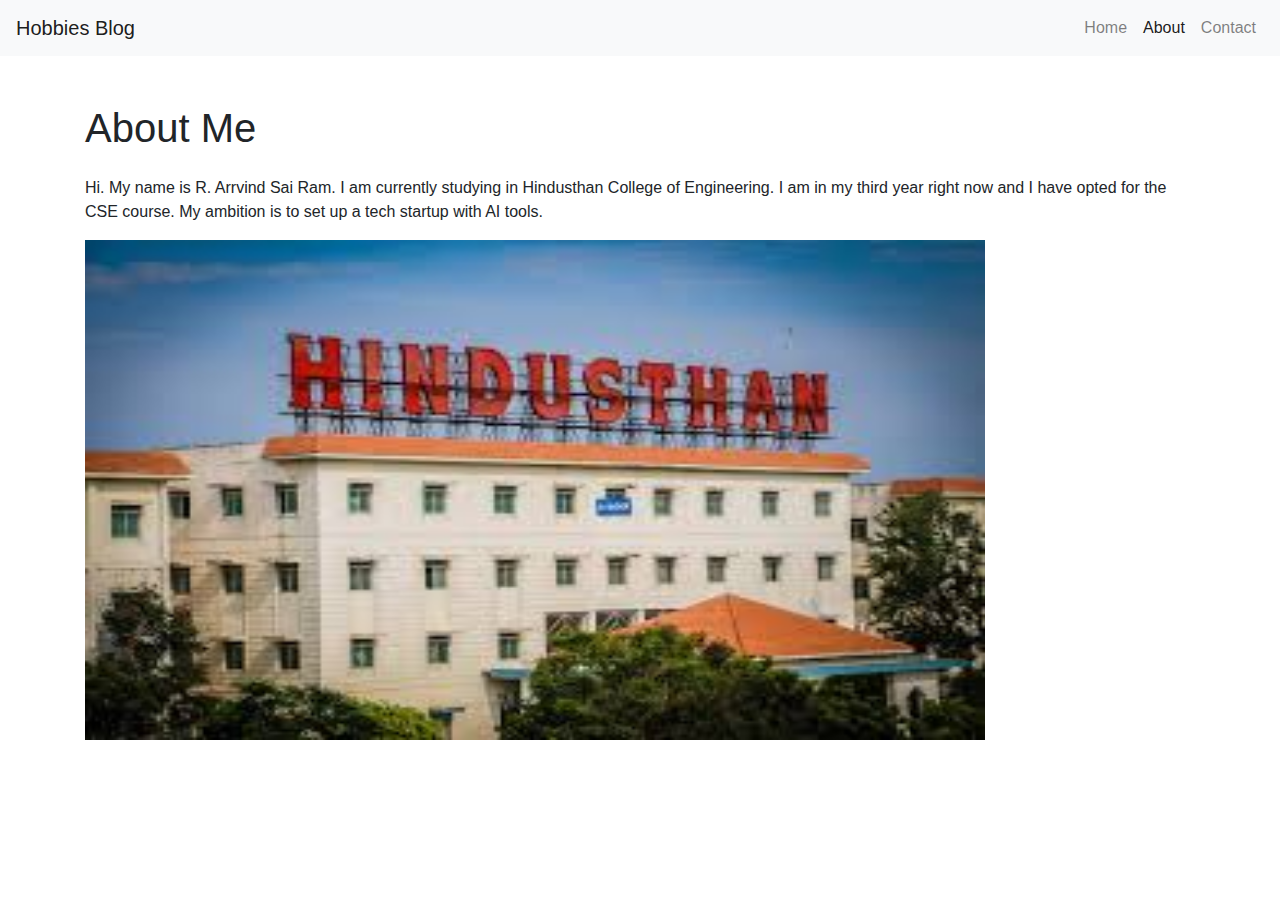
==== about.html @ 0aec9f2e "Add files via upload" ====
<!DOCTYPE html>
<html lang="en">
<head>
    <meta charset="UTF-8">
    <meta name="viewport" content="width=device-width, initial-scale=1.0">
    <title>About Me</title>
    <link href="https://stackpath.bootstrapcdn.com/bootstrap/4.5.2/css/bootstrap.min.css" rel="stylesheet">
    <link href="css/styles.css" rel="stylesheet">
</head>
<body>
    <nav class="navbar navbar-expand-lg navbar-light bg-light">
        <a class="navbar-brand" href="index.html">Hobbies Blog</a>
        <button class="navbar-toggler" type="button" data-toggle="collapse" data-target="#navbarNav" aria-controls="navbarNav" aria-expanded="false" aria-label="Toggle navigation">
            <span class="navbar-toggler-icon"></span>
        </button>
        <div class="collapse navbar-collapse" id="navbarNav">
            <ul class="navbar-nav ml-auto">
                <li class="nav-item">
                    <a class="nav-link" href="index.html">Home</a>
                </li>
                <li class="nav-item active">
                    <a class="nav-link" href="#">About <span class="sr-only">(current)</span></a>
                </li>
                <li class="nav-item">
                    <a class="nav-link" href="contact.html">Contact</a>
                </li>
            </ul>
        </div>
    </nav>

    <div class="container mt-5">
        <h1 class="mb-4">About Me</h1>
        <p>Hi. My name is R. Arrvind Sai Ram. I am currently studying in Hindusthan College of Engineering. I am in my third year right now and I have opted for the CSE course. My ambition is to set up a tech startup with AI tools.</p>
        <img src="images/hicet.jpg" width="900" height="500">
    </div>

    <script src="https://code.jquery.com/jquery-3.5.1.slim.min.js"></script>
    <script src="https://cdn.jsdelivr.net/npm/@popperjs/core@2.5.4/dist/umd/popper.min.js"></script>
    <script src="https://stackpath.bootstrapcdn.com/bootstrap/4.5.2/js/bootstrap.min.js"></script>
</body>
</html>
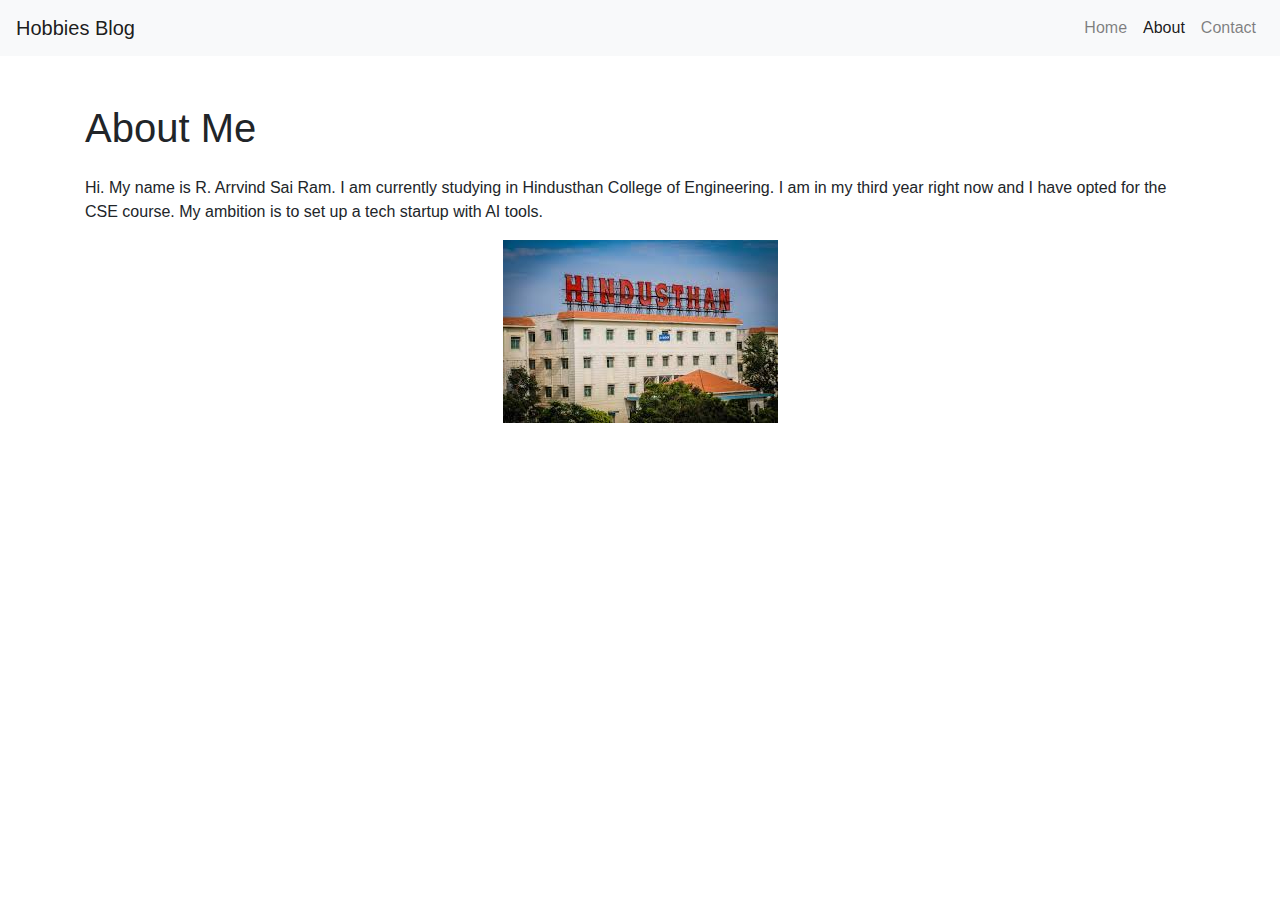
==== commit 245e8ec7: "Update about.html" ====
--- a/about.html
+++ b/about.html
@@ -31,7 +31,9 @@
     <div class="container mt-5">
         <h1 class="mb-4">About Me</h1>
         <p>Hi. My name is R. Arrvind Sai Ram. I am currently studying in Hindusthan College of Engineering. I am in my third year right now and I have opted for the CSE course. My ambition is to set up a tech startup with AI tools.</p>
-        <img src="images/hicet.jpg" width="900" height="500">
+        <div class="text-center">
+            <img src="images/hicet.jpg" class="img-fluid" alt="Hindusthan College of Engineering">
+        </div>
     </div>
 
     <script src="https://code.jquery.com/jquery-3.5.1.slim.min.js"></script>
